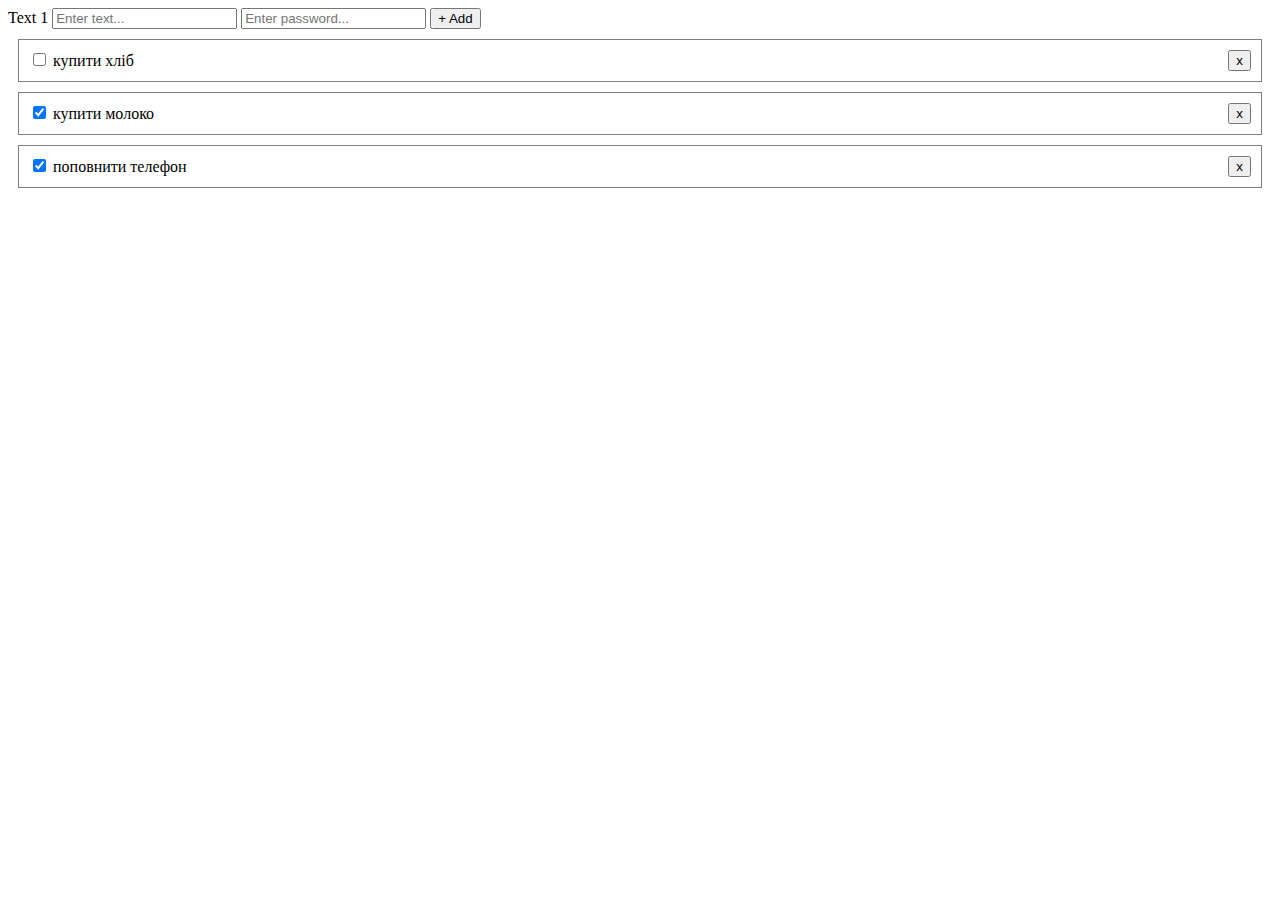
==== index.html @ 3fad1634 "add" ====
<!DOCTYPE html>
<html lang="en">
  <head>
    <meta charset="UTF-8" />
    <meta http-equiv="X-UA-Compatible" content="IE=edge" />
    <meta name="viewport" content="width=device-width, initial-scale=1.0" />
    <title>GoIT JS 61-62</title>
    <style>
      .list {
        display: flex;
        flex-direction: column;
        row-gap: 10px;
        list-style: none;
        padding: 10px;
        margin: 0;
      }
      .item {
        display: flex;
        justify-content: space-between;
        border: 1px solid gray;
        padding: 10px;
      }
      .link {
        color: orange;
        font-weight: bold;
        font-size: 24px;
      }
    </style>
  </head>
  <body>
    <form class="form">
      <label>
        <span>Text 1</span>
        <input type="text" name="text" placeholder="Enter text..." />
      </label>
      <input type="password" name="password" placeholder="Enter password..." />

      <button type="submit">+ Add</button>
    </form>

    <ul class="list"></ul>

    <script src="./index.js" type="module"></script>
  </body>
</html>
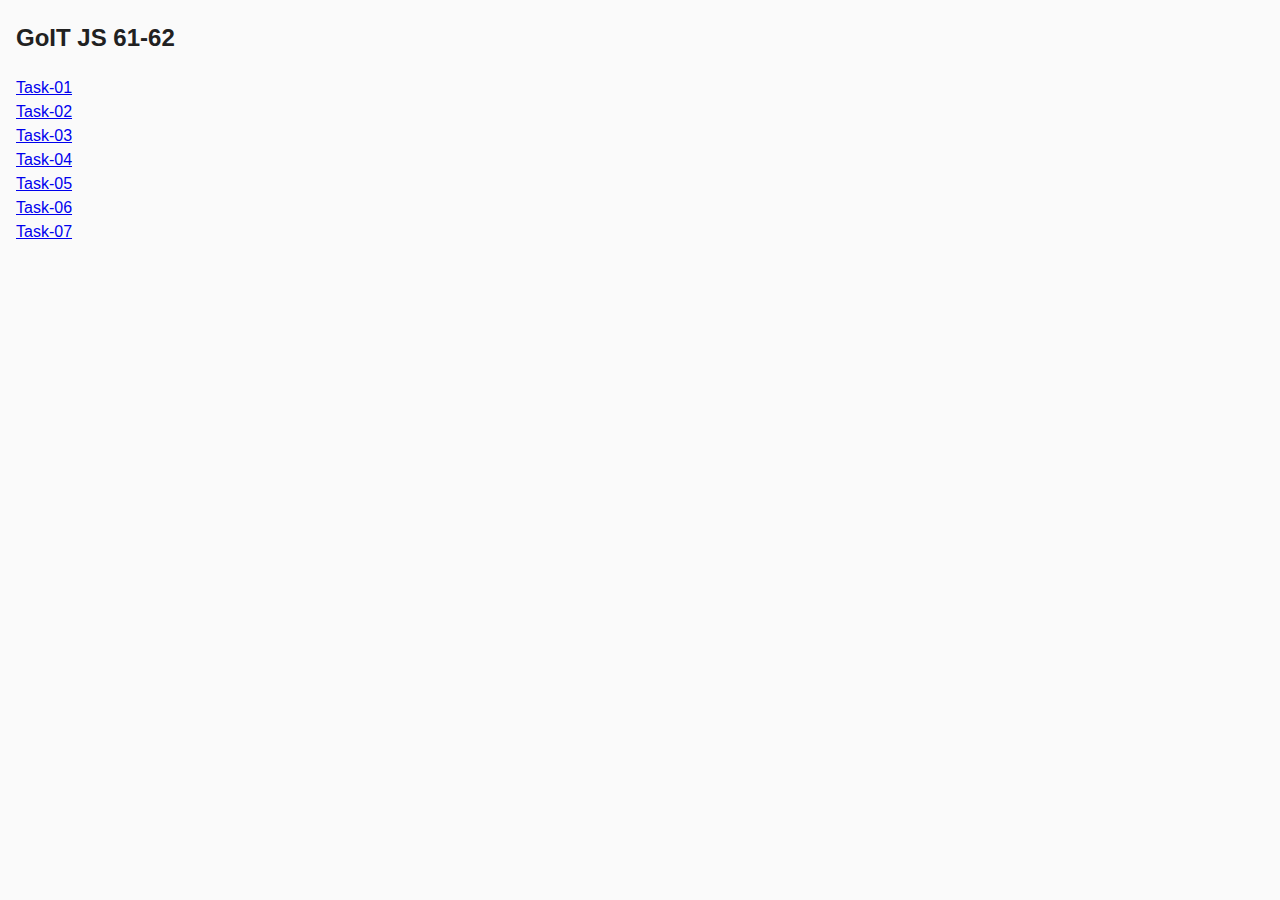
==== commit 45a06806: "add formating" ====
--- a/index.html
+++ b/index.html
@@ -5,41 +5,18 @@
     <meta http-equiv="X-UA-Compatible" content="IE=edge" />
     <meta name="viewport" content="width=device-width, initial-scale=1.0" />
     <title>GoIT JS 61-62</title>
-    <style>
-      .list {
-        display: flex;
-        flex-direction: column;
-        row-gap: 10px;
-        list-style: none;
-        padding: 10px;
-        margin: 0;
-      }
-      .item {
-        display: flex;
-        justify-content: space-between;
-        border: 1px solid gray;
-        padding: 10px;
-      }
-      .link {
-        color: orange;
-        font-weight: bold;
-        font-size: 24px;
-      }
-    </style>
+    <link rel="stylesheet" href="./css/styles.css" />
   </head>
   <body>
-    <form class="form">
-      <label>
-        <span>Text 1</span>
-        <input type="text" name="text" placeholder="Enter text..." />
-      </label>
-      <input type="password" name="password" placeholder="Enter password..." />
-
-      <button type="submit">+ Add</button>
-    </form>
-
-    <ul class="list"></ul>
-
-    <script src="./index.js" type="module"></script>
+    <ul>
+      <h2>GoIT JS 61-62</h2>
+      <li><a href="./task-01.html">Task-01</a></li>
+      <li><a href="./task-02.html">Task-02</a></li>
+      <li><a href="./task-03.html">Task-03</a></li>
+      <li><a href="./task-04.html">Task-04</a></li>
+      <li><a href="./task-05.html">Task-05</a></li>
+      <li><a href="./task-06.html">Task-06</a></li>
+      <li><a href="./task-07.html">Task-07</a></li>
+    </ul>
   </body>
 </html>
--- a/css/styles.css
+++ b/css/styles.css
@@ -0,0 +1,66 @@
+* {
+    box-sizing: border-box;
+}
+
+body {
+    margin: 16px;
+    font-family: -apple-system, BlinkMacSystemFont, 'Segoe UI', Roboto, Oxygen,
+        Ubuntu, Cantarell, 'Open Sans', 'Helvetica Neue', sans-serif;
+    -webkit-font-smoothing: antialiased;
+    -moz-osx-font-smoothing: grayscale;
+    background-color: #fafafa;
+    color: #212121;
+    line-height: 1.5;
+}
+
+input {
+    padding: 8px;
+    font: inherit;
+}
+
+button {
+    padding: 8px 12px;
+    cursor: pointer;
+}
+
+li,
+ul {
+    list-style: none;
+    padding: 0;
+}
+
+img {
+    max-width: 100%;
+    display: block;
+}
+
+.home-link {
+    margin-bottom: 30px;
+    display: block;
+}
+
+.form-task-01 {
+    margin-top: 30px;
+}
+
+.list {
+    display: flex;
+    flex-direction: column;
+    row-gap: 10px;
+    list-style: none;
+    padding: 10px;
+    margin: 0;
+}
+
+.item {
+    display: flex;
+    justify-content: space-between;
+    border: 1px solid gray;
+    padding: 10px;
+}
+
+.link {
+    color: orange;
+    font-weight: bold;
+    font-size: 24px;
+}